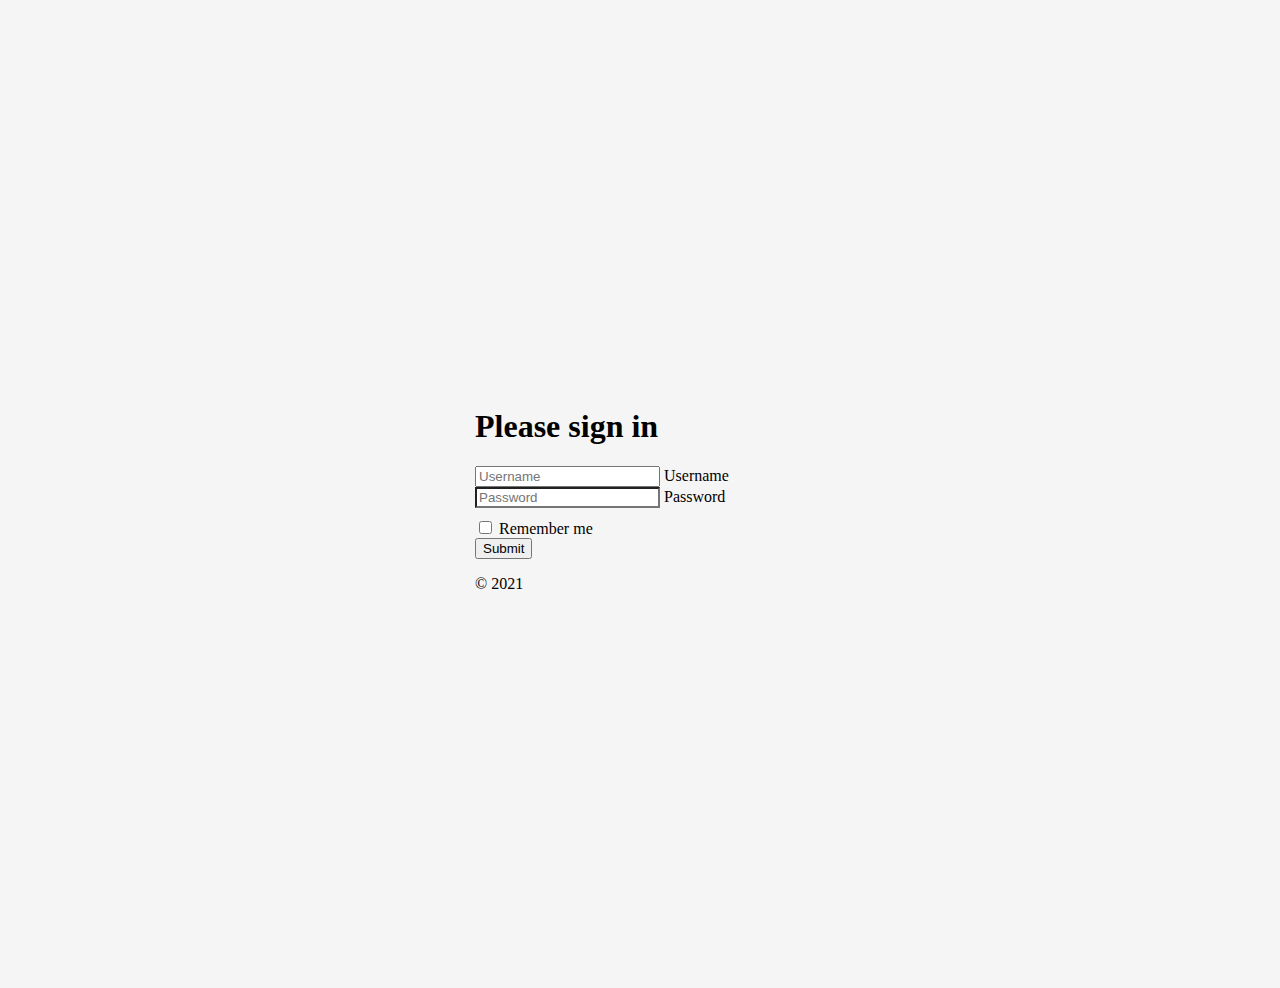
==== index.html @ f839242d "first commit" ====
<!doctype html>
<html lang="en">

   <head>
      <!-- Required meta tags -->
      <meta charset="utf-8">
      <meta name="viewport" content="width=device-width, initial-scale=1">
      <title>Signin Template · Bootstrap v5.0</title>
      <link rel="canonical" href="https://getbootstrap.com/docs/5.0/examples/sign-in/">
      <meta name="generator" content="Hugo 0.84.0">
      <!-- Bootstrap core CSS -->
      <link href="../assets/dist/css/bootstrap.min.css" rel="stylesheet">
      <link rel="stylesheet" href="style.css">


      <!-- Bootstrap CSS -->
      <link href="https://cdn.jsdelivr.net/npm/bootstrap@5.0.2/dist/css/bootstrap.min.css" rel="stylesheet"
         integrity="sha384-EVSTQN3/azprG1Anm3QDgpJLIm9Nao0Yz1ztcQTwFspd3yD65VohhpuuCOmLASjC" crossorigin="anonymous">
      <style>
         .bd-placeholder-img {
            font-size: 1.125rem;
            text-anchor: middle;
            -webkit-user-select: none;
            -moz-user-select: none;
            user-select: none;
         }

         @media (min-width: 768px) {
            .bd-placeholder-img-lg {
               font-size: 3.5rem;
            }
         }
      </style>

      <title>Hello, world!</title>
   </head>

   <body class="text-center">
      <main class="form-signin">
         <form method="POST" name="login" onsubmit="Login()">
            <h1 class="h3 mb-3 fw-normal">Please sign in</h1>
            <div class="form-floating">
               <input autocomplete="off" name='username' type=" text" class="form-control" id="floatingInput"
                  placeholder="Username">
               <label for="floatingInput">Username</label>
            </div>
            <div class="form-floating">
               <input autocomplete="off" name="password" type="password" class="form-control" id="floatingPassword"
                  placeholder="Password">
               <label for="floatingPassword">Password</label>
            </div>

            <div class="checkbox mb-3">
               <label>
                  <input type="checkbox" value="remember-me"> Remember me
               </label>
            </div>
            <button class="w-100 btn btn-lg btn-primary" type="submit">Submit</button>
            <p class="mt-5 mb-3 text-muted">&copy; 2021</p>
         </form>
      </main>
      <!-- Optional JavaScript; choose one of the two! -->

      <!-- Option 1: Bootstrap Bundle with Popper -->
      <script src="https://cdn.jsdelivr.net/npm/bootstrap@5.0.2/dist/js/bootstrap.bundle.min.js"
         integrity="sha384-MrcW6ZMFYlzcLA8Nl+NtUVF0sA7MsXsP1UyJoMp4YLEuNSfAP+JcXn/tWtIaxVXM" crossorigin="anonymous">
      </script>

      <!-- Option 2: Separate Popper and Bootstrap JS -->
      <!--
    <script src="https://cdn.jsdelivr.net/npm/@popperjs/core@2.9.2/dist/umd/popper.min.js" integrity="sha384-IQsoLXl5PILFhosVNubq5LC7Qb9DXgDA9i+tQ8Zj3iwWAwPtgFTxbJ8NT4GN1R8p" crossorigin="anonymous"></script>
    <script src="https://cdn.jsdelivr.net/npm/bootstrap@5.0.2/dist/js/bootstrap.min.js" integrity="sha384-cVKIPhGWiC2Al4u+LWgxfKTRIcfu0JTxR+EQDz/bgldoEyl4H0zUF0QKbrJ0EcQF" crossorigin="anonymous"></script>
    -->

      <script>
         function Login() {
            var done = 0;
            var username = document.login.username.value;
            username = username.toLowerCase();
            var password = document.login.password.value;
            password = password.toLowerCase();
            if (username == "admin" && password == "admin") {
               alert('Selamat anda bisa masuk');
               setTimeout("location.href = 'biodata.html'", 10);
            } else
            if (done == 0) {
               alert("Anda salah memasukan username or password!");
            }
         }
      </script>
   </body>

</html>
---- style.css ----
html,
body {
  height: 100%;
}

body {
  display: flex;
  align-items: center;
  padding-top: 40px;
  padding-bottom: 40px;
  background-color: #f5f5f5;
}

.form-signin {
  width: 100%;
  max-width: 330px;
  padding: 15px;
  margin: auto;
}

.form-signin .checkbox {
  font-weight: 400;
}

.form-signin .form-floating:focus-within {
  z-index: 2;
}

.form-signin input[type="email"] {
  margin-bottom: -1px;
  border-bottom-right-radius: 0;
  border-bottom-left-radius: 0;
}

.form-signin input[type="password"] {
  margin-bottom: 10px;
  border-top-left-radius: 0;
  border-top-right-radius: 0;
}
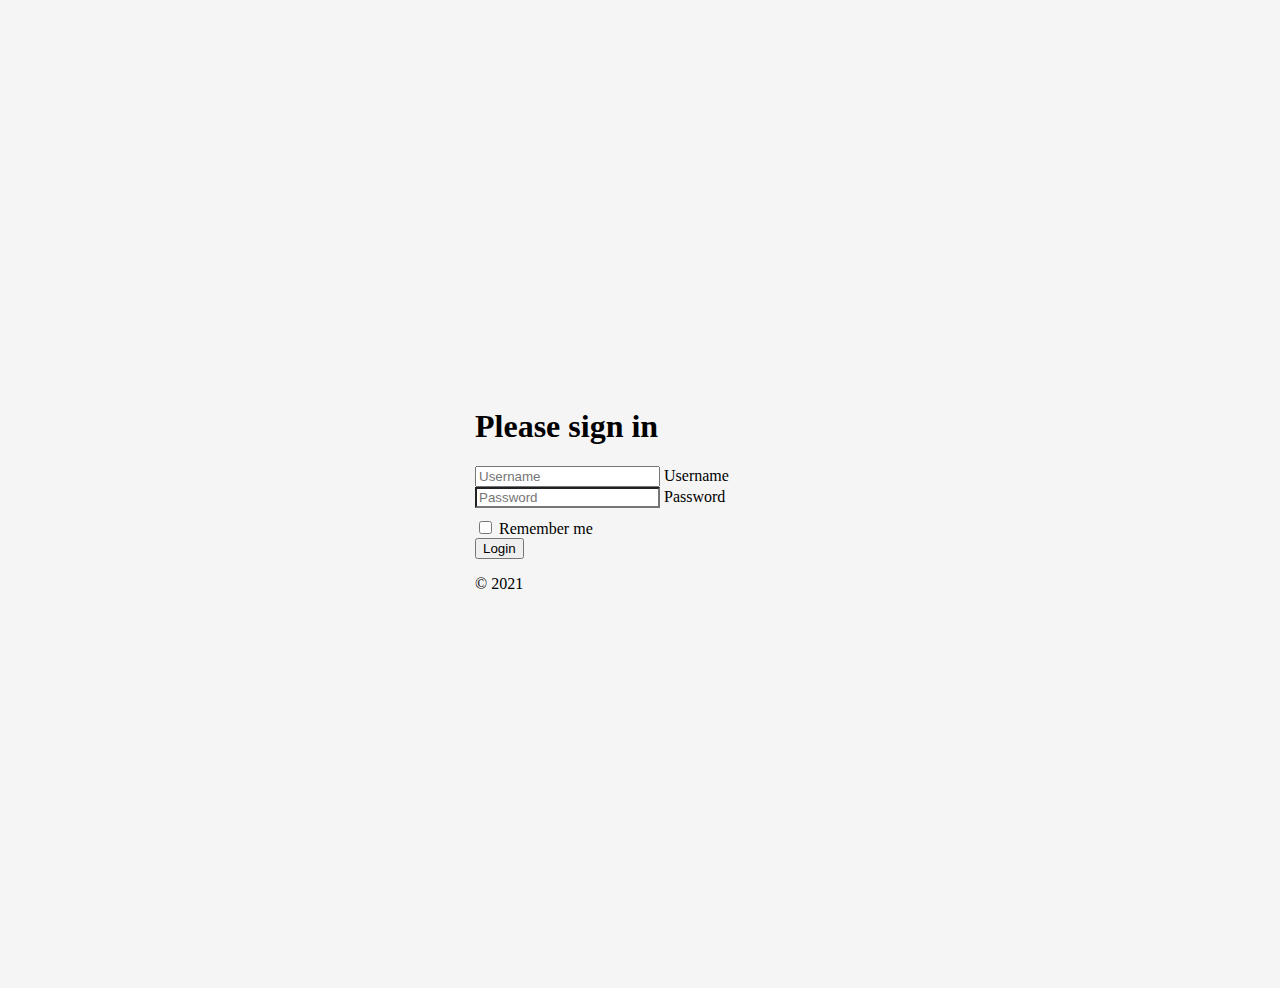
==== commit 2394604b: "second" ====
--- a/index.html
+++ b/index.html
@@ -5,7 +5,6 @@
       <!-- Required meta tags -->
       <meta charset="utf-8">
       <meta name="viewport" content="width=device-width, initial-scale=1">
-      <title>Signin Template · Bootstrap v5.0</title>
       <link rel="canonical" href="https://getbootstrap.com/docs/5.0/examples/sign-in/">
       <meta name="generator" content="Hugo 0.84.0">
       <!-- Bootstrap core CSS -->
@@ -32,7 +31,7 @@
          }
       </style>
 
-      <title>Hello, world!</title>
+      <title>Hello, login yuk !!</title>
    </head>
 
    <body class="text-center">
@@ -55,7 +54,7 @@
                   <input type="checkbox" value="remember-me"> Remember me
                </label>
             </div>
-            <button class="w-100 btn btn-lg btn-primary" type="submit">Submit</button>
+            <button class="w-100 btn btn-lg btn-primary" type="submit">Login</button>
             <p class="mt-5 mb-3 text-muted">&copy; 2021</p>
          </form>
       </main>
